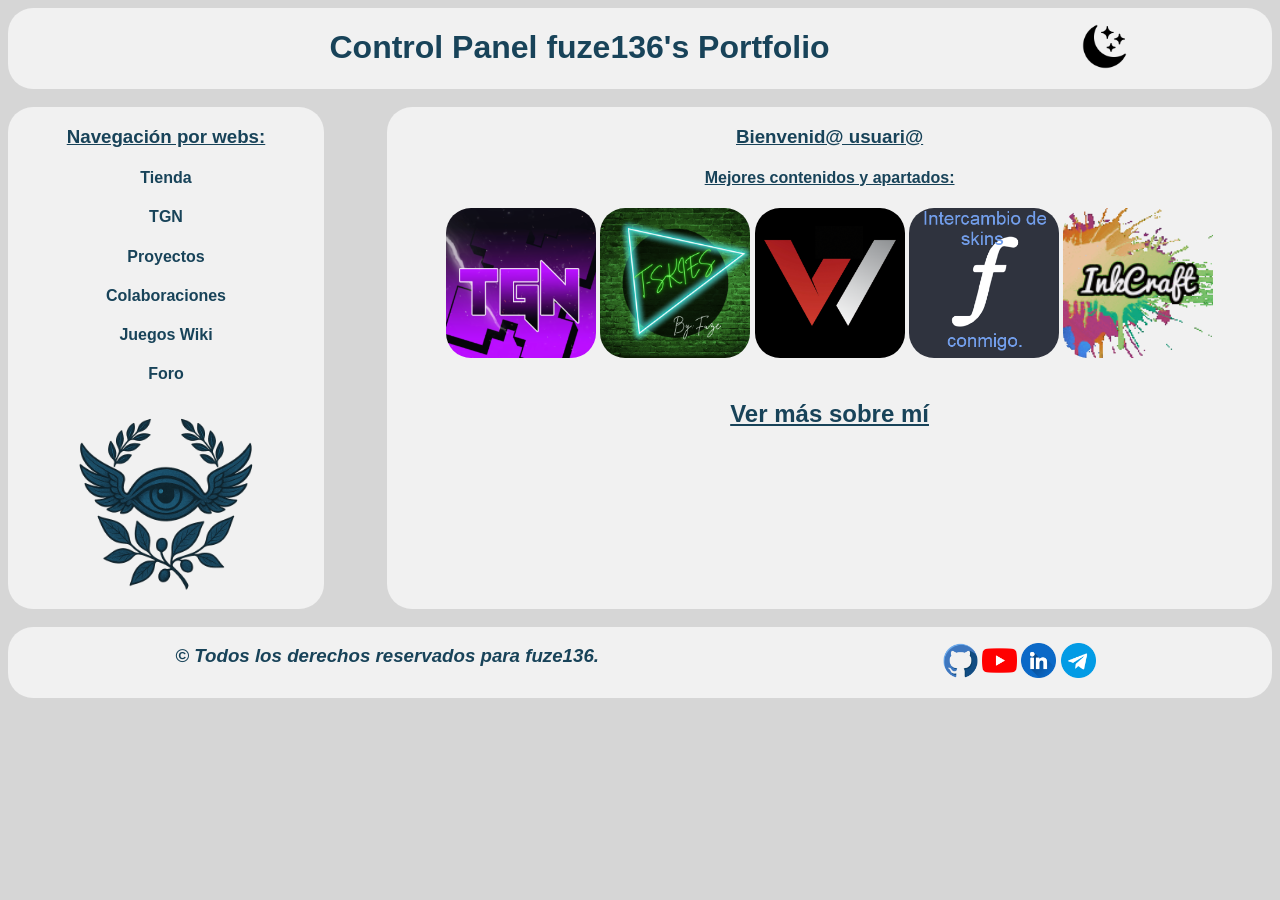
==== light_index.html @ ecd50d72 "Add files via upload" ====
<!DOCTYPE html>

<html lang="es">
<head>
    <meta charset="utf-8"> 
    <meta name="viewport" content="width=device-width, initial-scale=1.0">

    <title>Home | Control Panel</title>

    <link rel="stylesheet" href="stylesheet/stylesheet.css">

    <link rel="icon" type="image/x-icon" href="images_pf/logo.ico">
</head>

<body id="body_light">
    <header>
        <div id="divheader_light">
            <div class="dh1">
                <h1>Control Panel fuze136's Portfolio</h1>
            </div>
            <div class="dh2">
                <p>
                    <a href="index.html">
                        <img src="images_pf/night.png" alt="ModoOscuro" class="changeimg">
                    </a>
            </div>
            </p>
        </div>
    </header>

    <br/>

    <main>
    <div id="maindiv">
        <div id="menudiv_light">
            <div>    
                <h3 class="h3_light">Navegación por webs:</h3>
                <a href="">
                    <h4 class="h4-1_light">Tienda</h4>
                </a>
                <a href="/sub_branches_index/light_TGN.html">
                    <h4 class="h4-1_light">TGN</h4>
                </a>
                <a href="">
                    <h4 class="h4-1_light">Proyectos</h4>
                </a>
                <a href="">
                    <h4 class="h4-1_light">Colaboraciones</h4>
                </a>
                <a href="">
                    <h4 class="h4-1_light">Juegos Wiki</h4>
                </a>
                <a href="">
                    <h4 class="h4-1_light">Foro</h4>
                </a>
            </div>
            <div>
                <img src="images_pf/logo.png" alt="logo" id="logo">
            </div>
        </div>

        <div id="menudiv2_light">
            <h3 class="h3_light">Bienvenid@ usuari@</h3>
            <h4 class="h4-2_light">Mejores contenidos y apartados:</h4>
            <div>
                <img src="images_pf/tgn.png" alt="tgn" class="image">
                <img src="images_pf/T_SKIES_Gif.gif" alt="T_SKIES_Gif" class="image">
                <img src="images_pf/wanabia.png" alt="wanabia" class="image">
                <img src="images_pf/csfloat.png" alt="csfloat" class="image">
                <img src="images_pf/inkcraft.gif" alt="inkcraft" class="image">
            </div>
            <br>
            <div>
                <a href="">
                <h2 class="h2_light">Ver más sobre mí</h2>
                </a>
            </div> 
        </div>
    </div>
    </main>

    <br/>

    <footer>
        <div id="footerdiv_light">
            <div id="fdiv1">
                <h3 id="h3f_light">&#169; Todos los derechos reservados para fuze136.</h3>
            </div>

            <div id="fdiv2">
                <p>
                <a href="https://github.com">
                    <img src="images_pf/github.png" alt="GitHub" class="logof">
                </a>

                <a href="https://youtube.com">
                    <img src="images_pf/youtube.png" alt="YouTube" class="logof">
                </a>
            
                <a href="https://linkedin.com/">
                    <img src="images_pf/linkedin.png" alt="LinkeDin" class="logof">
                </a>

                <a href="https://web.telegram.org">
                    <img src="images_pf/telegram.png" alt="Telegram" class="logof">
                </a>
                </p>
            </div>
        </div>
    </footer>
    <script src="javascript/script.js"></script>
    <noscript></noscript>
</body>
</html>
---- stylesheet/stylesheet.css ----
#body_dark {
    background-color: rgb(24, 23, 23); 
    font-family: Verdana, Geneva, Tahoma, sans-serif;
}

#body_light {
    background-color: rgb(214, 214, 214);;
    font-family: Verdana, Geneva, Tahoma, sans-serif;
}

#divheader {
    text-align: center; 
    background-color: rgb(29, 28, 28); 
    border-radius: 25px;
    color: aqua;
    width: 100%;
    display: flex;
}

#divheader_light {
    background-color: #f1f1f1; 
    border-radius: 25px; 
    text-align: center;
    color: rgb(24, 67, 89);
    width: 100%;
    display: flex;
}

.dh1 {
    width: 65%;
    text-align: right;
    margin-right: 20%;
}

.dh2 {
    width: 15%;
    text-align: left;
}

.changeimg {
    width: 45px; 
    text-align: right;
}

#maindiv {
    width: 100%; 
    display: flex;
}

#menudiv {
    width: 25%; 
    text-align: left; 
    background-color: rgb(29, 28, 28); 
    border-radius: 25px; 
    text-align: center;
}

#menudiv_light {
    width: 25%; 
    text-align: left; 
    background-color: #f1f1f1; 
    border-radius: 25px; 
    text-align: center;
}

.h3 {
    color:aqua; 
    text-decoration: underline;
}

.h3_light {
    color: rgb(24, 67, 89);
    text-decoration: underline;
}

#footerdiv {
    text-align: center; 
    background-color: rgb(29, 28, 28); 
    border-radius: 25px;
    width: 100%;
    display: flex;
}

#footerdiv_light {
    text-align: center; 
    background-color: #f1f1f1; 
    border-radius: 25px;
    width: 100%;
    display: flex;
}

.h4-1 {
    color:aqua; 
    text-decoration: none;
}

.h4-1_light {
    color: rgb(24, 67, 89);
    text-decoration: none;
}

a {
    text-decoration: none;
}

#logo {
    width: 200px; 
    text-align: center
}

#menudiv2 {
    width: 70%; 
    text-align: center; 
    background-color: rgb(29, 28, 28); 
    border-radius: 25px; 
    margin-left: 5%;
}

#menudiv2_light {
    width: 70%; 
    text-align: center; 
    background-color: #f1f1f1; 
    border-radius: 25px; 
    margin-left: 5%;
}

.h4-2 {
    color:aqua; 
    text-decoration: underline;
}

.h4-2_light {
    color: rgb(24, 67, 89);
    text-decoration: underline;
}

.image {
    width: 150px;
    border-radius: 25px;
}

.h2 {
    color:aqua; 
    text-decoration: underline;
}

.h2_light {
    color: rgb(24, 67, 89);
    text-decoration: underline;
}

#fdiv1 {
    width: 60%; 
    text-align: center;
}

#h3f {
    font-style: italic;
    color: aqua;
}

#h3f_light {
    font-style: italic;
    color: rgb(24, 67, 89);    
}

#fdiv2 {
    width: 40%; 
    text-align: center;
}

.logof {
    width: 35px;
}

#tgndiv {
    text-align: center;
    background-color: rgb(29, 28, 28); 
    width: 100%;
}

#tgndiv {
    text-align: center;
    background-color: rgb(29, 28, 28); 
    width: 100%;
}

#tgndiv_light {
    text-align: center;
    background-color: #f1f1f1; 
    width: 100%;
}
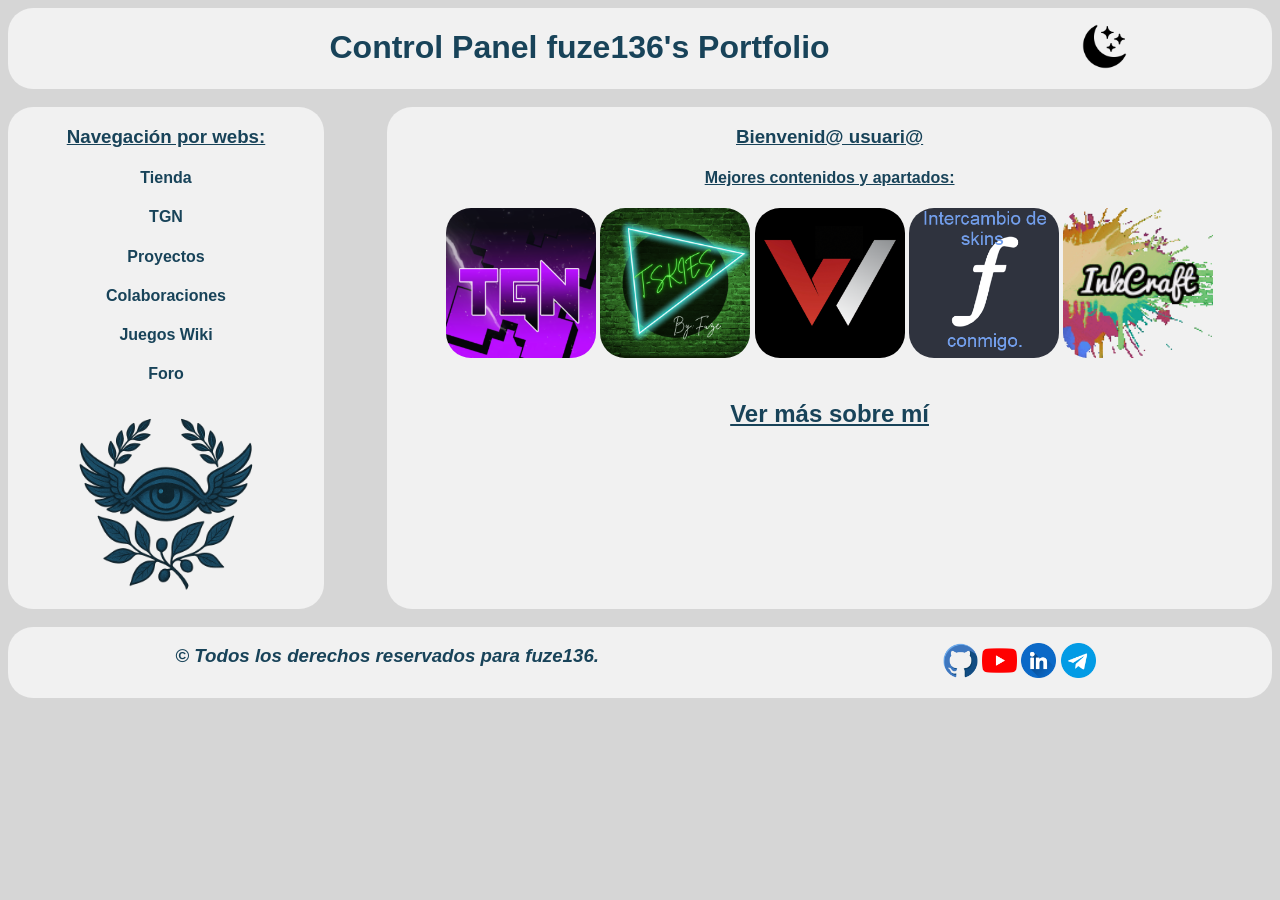
==== commit a00e8864: "Add files via upload" ====
--- a/light_index.html
+++ b/light_index.html
@@ -89,11 +89,11 @@
 
             <div id="fdiv2">
                 <p>
-                <a href="https://github.com">
+                <a href="https://github.com/fuze136">
                     <img src="images_pf/github.png" alt="GitHub" class="logof">
                 </a>
 
-                <a href="https://youtube.com">
+                <a href="https://www.youtube.com/@fuze136">
                     <img src="images_pf/youtube.png" alt="YouTube" class="logof">
                 </a>
             
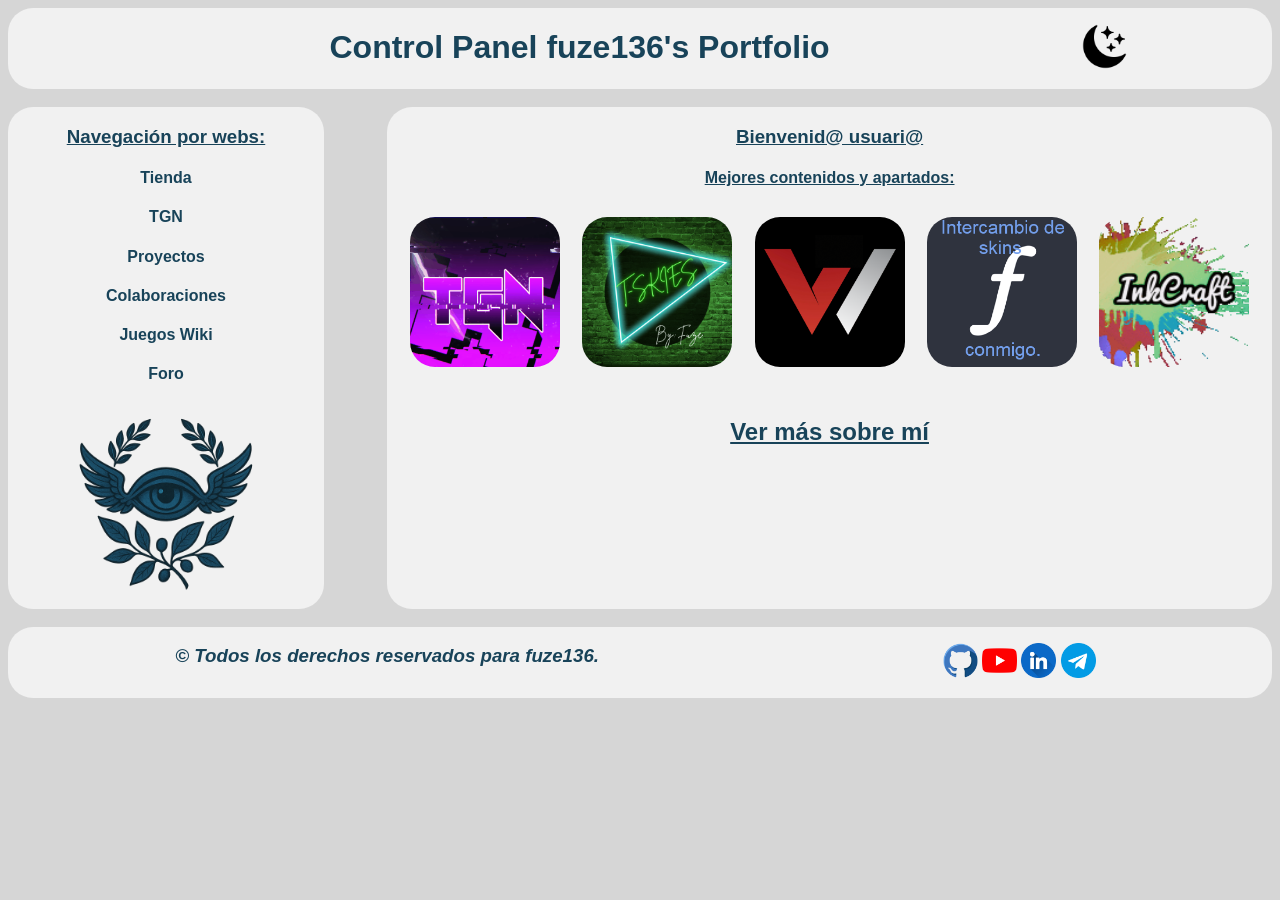
==== commit c9d30b67: "Web_Update30032026" ====
--- a/light_index.html
+++ b/light_index.html
@@ -47,7 +47,7 @@
                 <a href="">
                     <h4 class="h4-1_light">Colaboraciones</h4>
                 </a>
-                <a href="">
+                <a href="/sub_branches_index/juegos/Arknights_light.html">
                     <h4 class="h4-1_light">Juegos Wiki</h4>
                 </a>
                 <a href="">
@@ -55,7 +55,9 @@
                 </a>
             </div>
             <div>
-                <img src="images_pf/logo.png" alt="logo" id="logo">
+                <a href="light_index.html">
+                    <img src="images_pf/logo.png" alt="logo" id="logo">
+                </a>
             </div>
         </div>
 
@@ -63,7 +65,7 @@
             <h3 class="h3_light">Bienvenid@ usuari@</h3>
             <h4 class="h4-2_light">Mejores contenidos y apartados:</h4>
             <div>
-                <img src="images_pf/tgn.png" alt="tgn" class="image">
+                <img src="images_pf/tgn_gif2.gif" alt="tgn" class="image">
                 <img src="images_pf/T_SKIES_Gif.gif" alt="T_SKIES_Gif" class="image">
                 <img src="images_pf/wanabia.png" alt="wanabia" class="image">
                 <img src="images_pf/csfloat.png" alt="csfloat" class="image">
--- a/stylesheet/stylesheet.css
+++ b/stylesheet/stylesheet.css
@@ -137,6 +137,7 @@
 .image {
     width: 150px;
     border-radius: 25px;
+    margin: 1%;
 }
 
 .h2 {
@@ -179,14 +180,46 @@
     width: 100%;
 }
 
-#tgndiv {
-    text-align: center;
-    background-color: rgb(29, 28, 28); 
-    width: 100%;
-}
-
 #tgndiv_light {
     text-align: center;
     background-color: #f1f1f1; 
     width: 100%;
+}
+
+.tgngif {
+    width: 60%;
+    border-radius: 25px;
+}
+
+#arkprofile {
+    width: 60%;
+    border-radius: 25px;
+}
+
+.arkbosses {
+    color:aqua;
+    font-weight: bold;
+    font-size: 20px;
+}
+
+.arkbosses_light {
+    color: rgb(24, 67, 89);
+    font-weight: bold;
+    font-size: 20px;
+}
+
+#bossmenu {
+    width: 100%;
+}
+
+.arkbosscontainer {
+    width: 20%;
+    margin-right: 5px;
+    display: inline-block
+}
+
+.arkbossesimg {
+    width: 50%;
+    text-align: center;
+    border-radius: 25px;
 }
